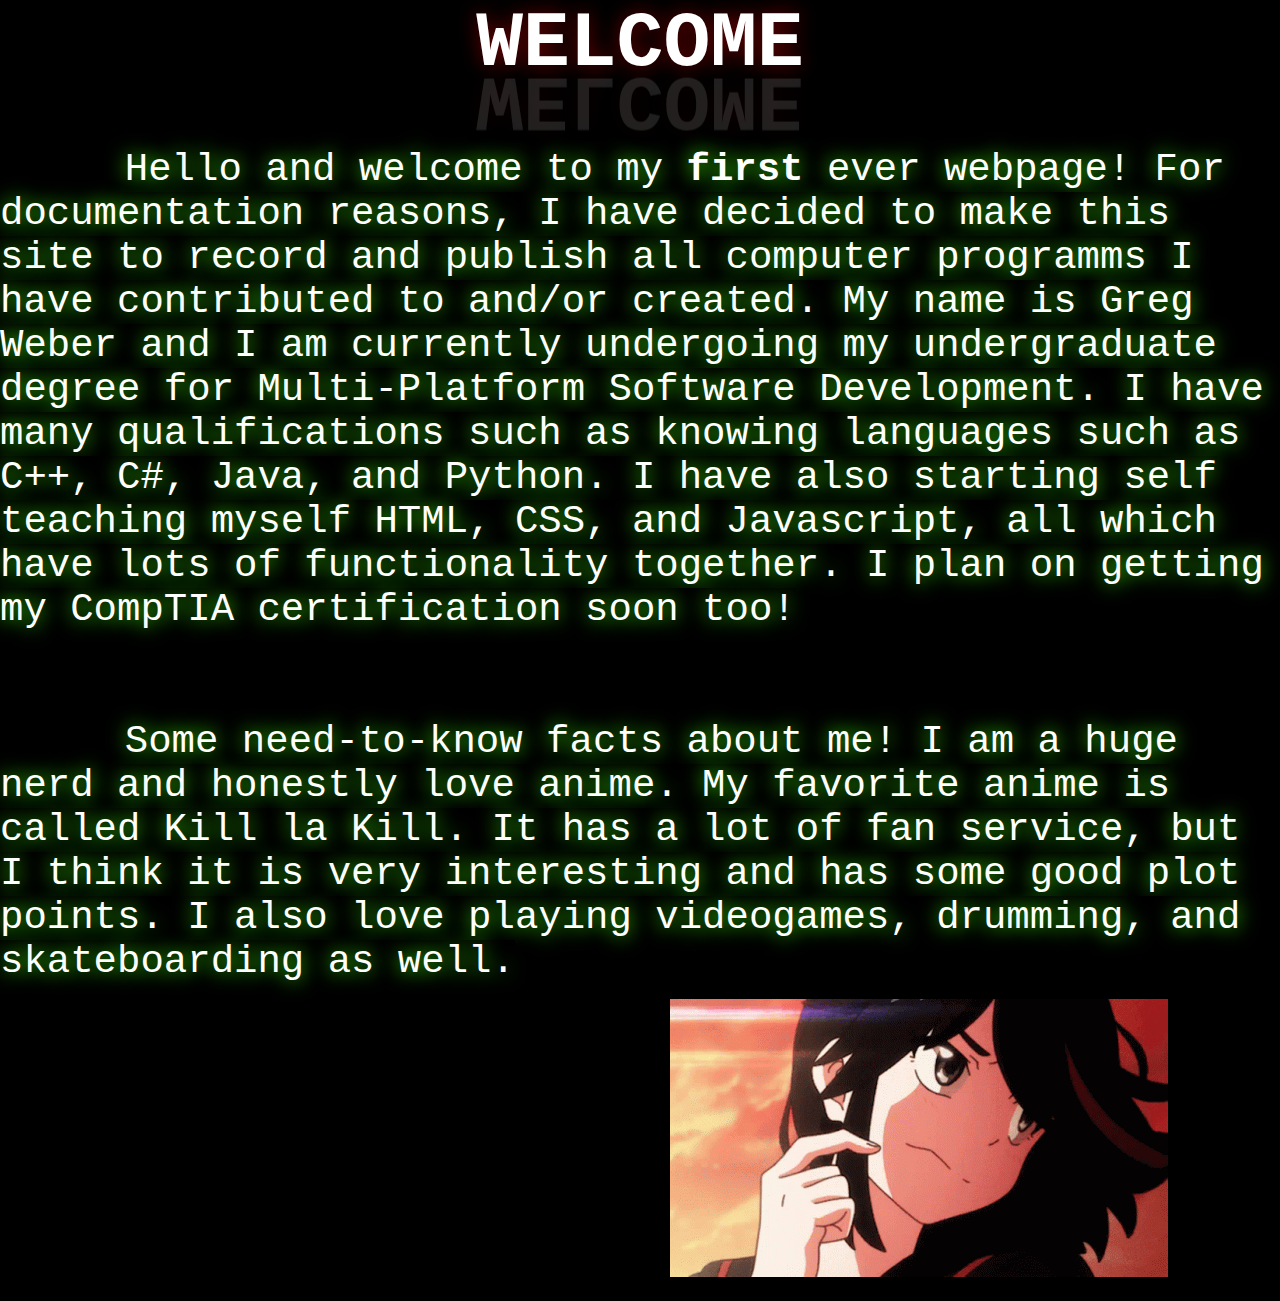
==== index.html @ 53f6af46 "Add files via upload" ====
<!DOCTYPE html>
<html lang="en">
<head>
  <script type="text/javascript" src="https://livejs.com/live.js"></script>
  <meta charset="UTF-8">
  <meta http-equiv="X-UA-Compatible" content="IE=edge">
  <title>Proffesional Website</title>
  <link rel="stylesheet" href="main.css">
</head>
    <h1 data-text = "Welcome" class = "neon">Welcome</h1>
<body>
  <br><br><br><br>
   <p1 class = "text-font">&emsp; &emsp; Hello and welcome to my <strong>first</strong> ever
     webpage! For documentation reasons, I have decided to make this site to record
     and publish all computer programms I have contributed to and/or created. My name is Greg Weber
     and I am currently undergoing my undergraduate degree for Multi-Platform Software Development. I have
     many qualifications such as knowing languages such as C++, C#, Java, and Python. I have also starting self teaching
     myself HTML, CSS, and Javascript, all which have lots of functionality together. I plan on getting my CompTIA certification soon too!
   </p1>
   <p1 class = "text-font">
     <br><br><br>
     &emsp; &emsp; Some need-to-know facts about me! I am a huge nerd and honestly love anime. My favorite
     anime is called Kill la Kill. It has a lot of fan service, but I think it is very interesting and has some 
     good plot points. I also love playing videogames, drumming, and skateboarding as well.
   </p1>
    <br><br>
    <img style="margin-left:670px" src="img/ryuko.gif" alt="">
</body>

</html>
---- main.css ----
*
{
  margin: 0;
  padding: 0;
  font-family: monospace;
  background-color: rgb(0, 0, 0);
}
.neon
{
  position: relative;
  font-size: 6em;
  text-transform: uppercase;
  text-align: center;
  color: rgb(255, 255, 255);
  text-shadow: 0 0 20px #6d0202;


}
h1:before
{
  content: attr(data-text);
  position: absolute;
  transform-origin: bottom;
  transform: rotateX(180deg);
  color:#ffffff1f;
  text-shadow: 0 0 20px #6d02021e;
  line-height: .85em;
}
.text-font
{
  color: white;
  text-shadow: 0 0 20px #3dff03;
  text-align: right;
  font-size: 3em;
}
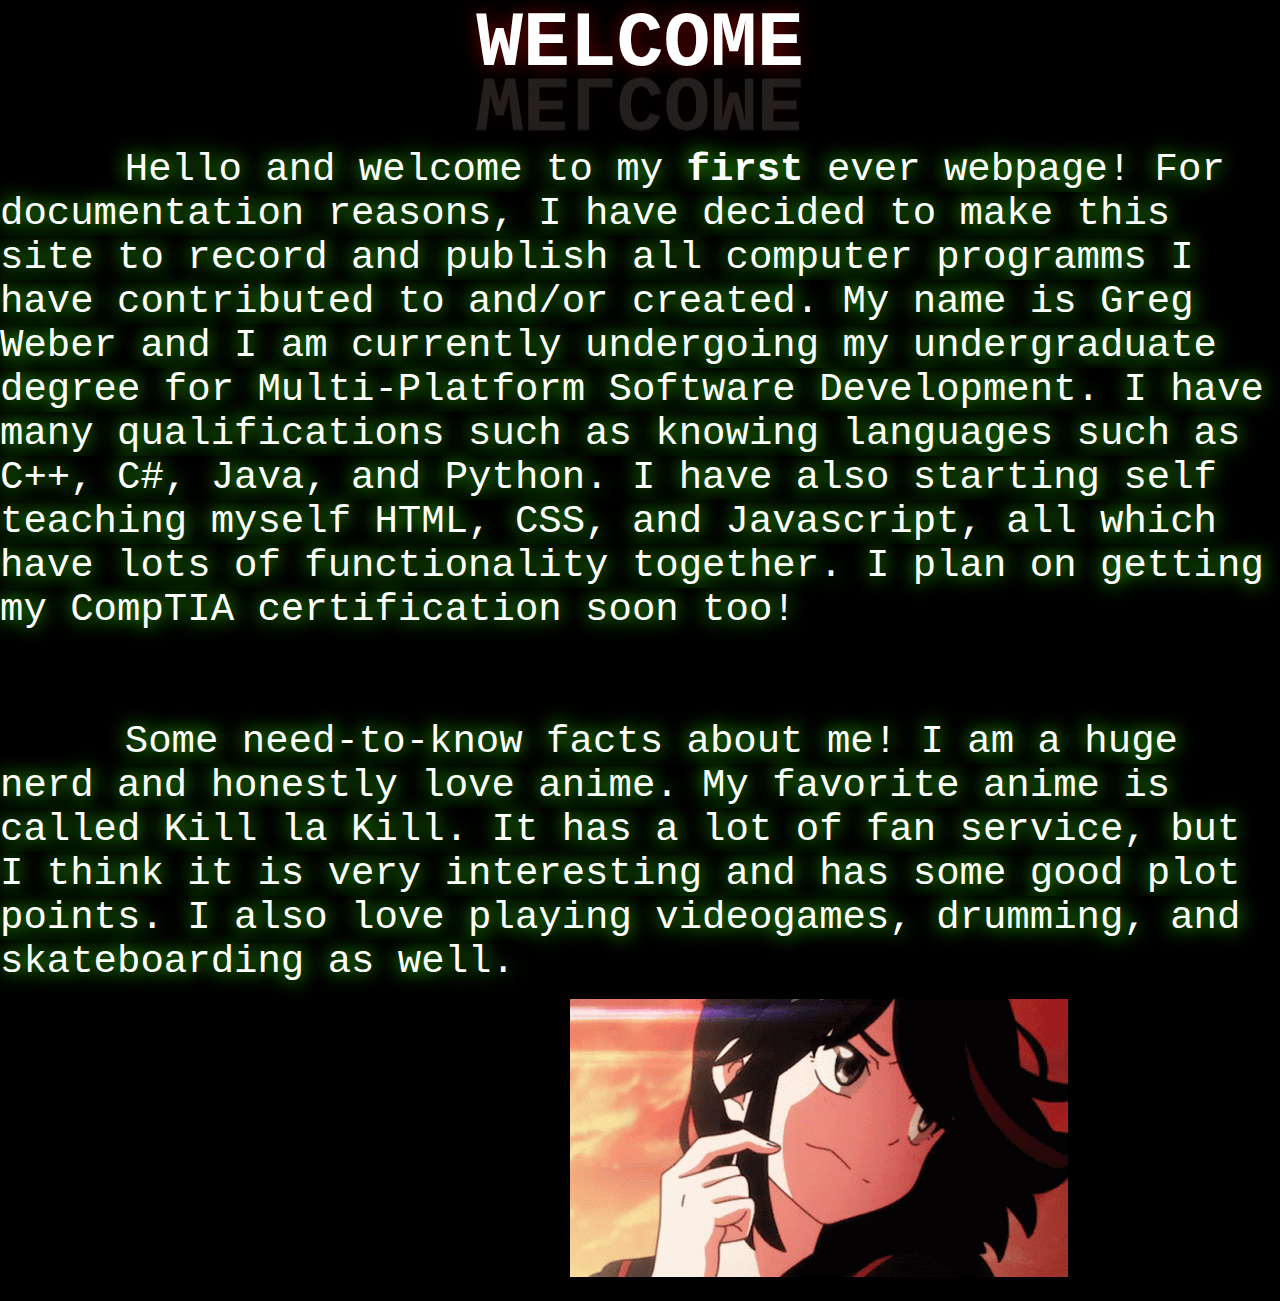
==== commit b82a7cd1: "Updated Picture Position" ====
--- a/index.html
+++ b/index.html
@@ -24,7 +24,7 @@
      good plot points. I also love playing videogames, drumming, and skateboarding as well.
    </p1>
     <br><br>
-    <img style="margin-left:670px" src="img/ryuko.gif" alt="">
+    <img style="margin-left:570px" src="img/ryuko.gif" alt="">
 </body>
 
-</html>+</html>
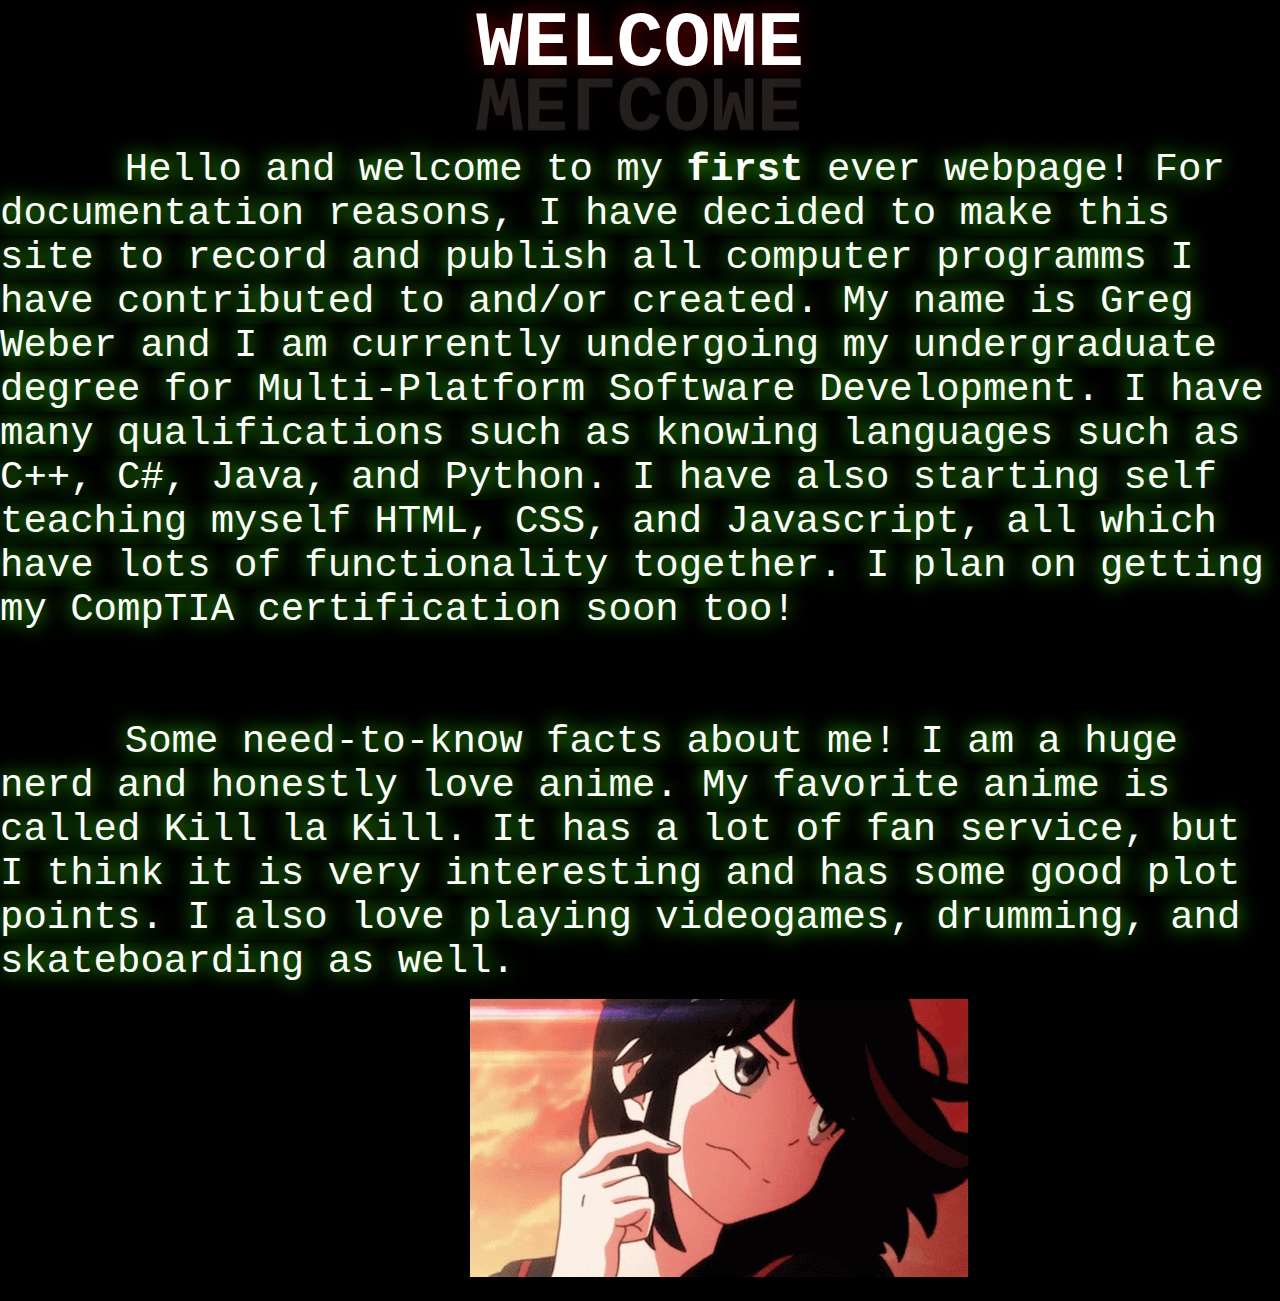
==== commit 5042b821: "Update index.html" ====
--- a/index.html
+++ b/index.html
@@ -24,7 +24,7 @@
      good plot points. I also love playing videogames, drumming, and skateboarding as well.
    </p1>
     <br><br>
-    <img style="margin-left:570px" src="img/ryuko.gif" alt="">
+    <img style="margin-left:470px" src="img/ryuko.gif" alt="">
 </body>
 
 </html>
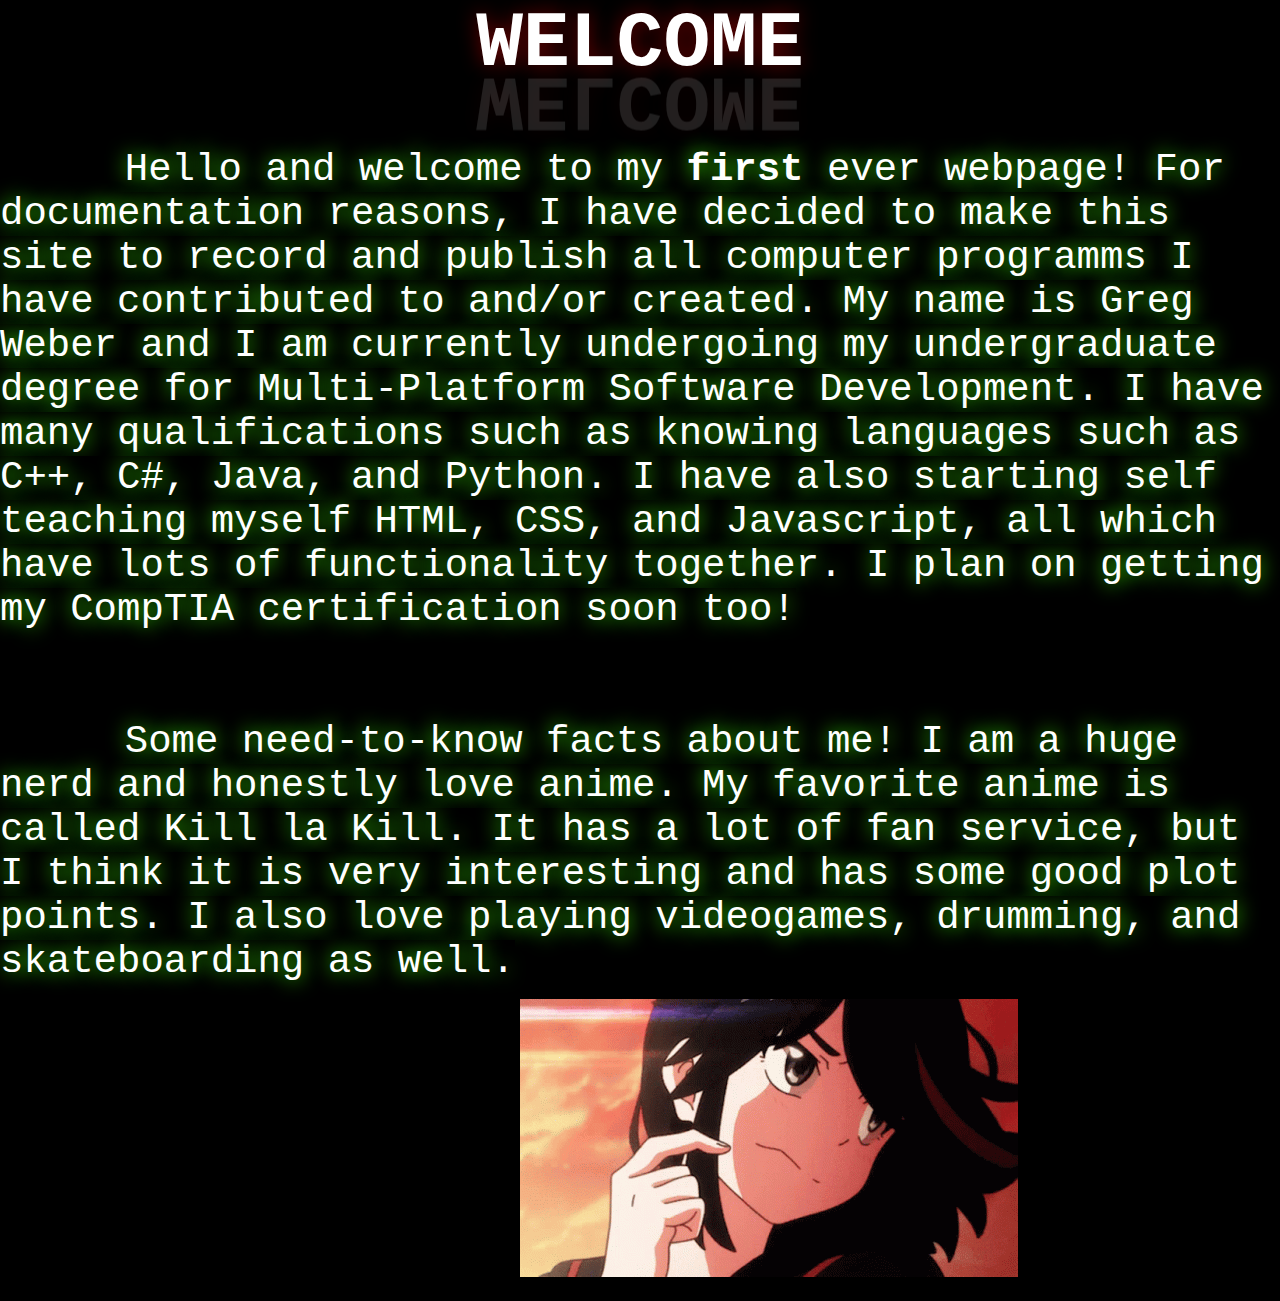
==== commit 5681f9d7: "Update index.html" ====
--- a/index.html
+++ b/index.html
@@ -24,7 +24,7 @@
      good plot points. I also love playing videogames, drumming, and skateboarding as well.
    </p1>
     <br><br>
-    <img style="margin-left:470px" src="img/ryuko.gif" alt="">
+    <img style="margin-left:520px" src="img/ryuko.gif" alt="">
 </body>
 
 </html>
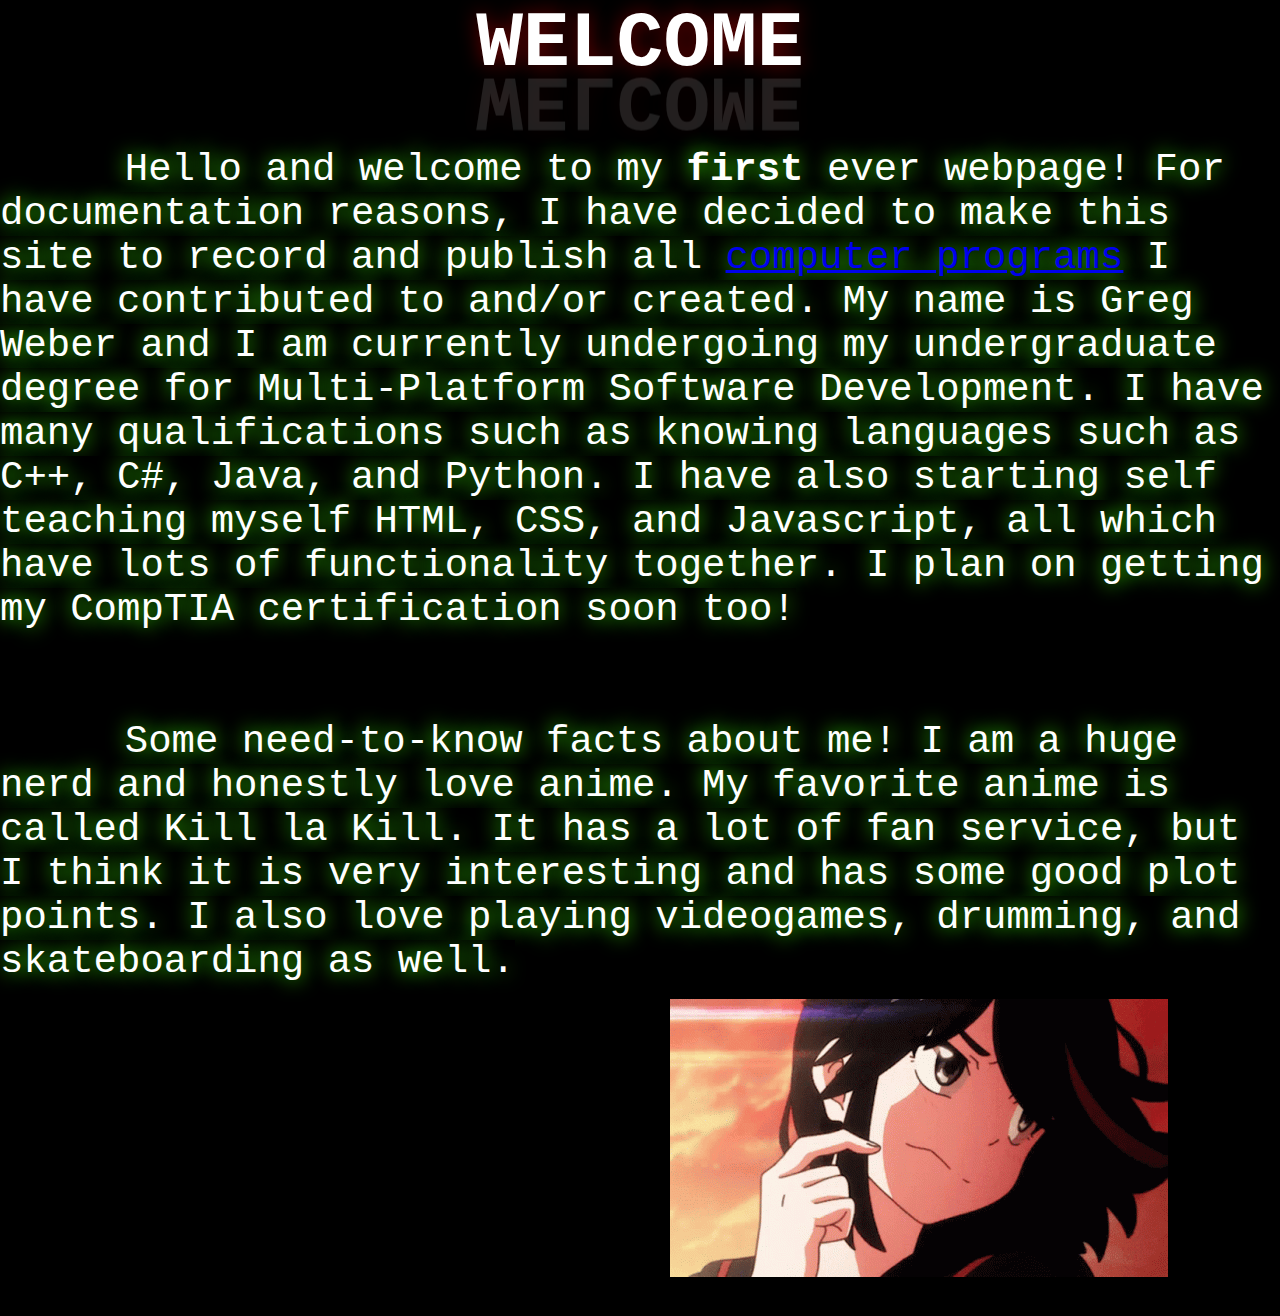
==== commit 7bdbd111: "Add files via upload" ====
--- a/index.html
+++ b/index.html
@@ -4,7 +4,7 @@
   <script type="text/javascript" src="https://livejs.com/live.js"></script>
   <meta charset="UTF-8">
   <meta http-equiv="X-UA-Compatible" content="IE=edge">
-  <title>Proffesional Website</title>
+  <title>Profesional Website</title>
   <link rel="stylesheet" href="main.css">
 </head>
     <h1 data-text = "Welcome" class = "neon">Welcome</h1>
@@ -12,7 +12,7 @@
   <br><br><br><br>
    <p1 class = "text-font">&emsp; &emsp; Hello and welcome to my <strong>first</strong> ever
      webpage! For documentation reasons, I have decided to make this site to record
-     and publish all computer programms I have contributed to and/or created. My name is Greg Weber
+     and publish all <a href="side.html" class = "">computer programs</a> I have contributed to and/or created. My name is Greg Weber
      and I am currently undergoing my undergraduate degree for Multi-Platform Software Development. I have
      many qualifications such as knowing languages such as C++, C#, Java, and Python. I have also starting self teaching
      myself HTML, CSS, and Javascript, all which have lots of functionality together. I plan on getting my CompTIA certification soon too!
@@ -24,7 +24,8 @@
      good plot points. I also love playing videogames, drumming, and skateboarding as well.
    </p1>
     <br><br>
-    <img style="margin-left:520px" src="img/ryuko.gif" alt="">
+    <img style="margin-left:670px" src="img/ryuko.gif" alt="">
+     <a Visit some of the  projects> I've created so far! </a>
 </body>
 
-</html>
+</html>--- a/main.css
+++ b/main.css
@@ -32,4 +32,33 @@
   text-shadow: 0 0 20px #3dff03;
   text-align: right;
   font-size: 3em;
+}
+.text-font2
+{
+  color:rgb(255, 255, 255);
+  text-shadow: 0 0 20px  blueviolet;
+  text-align: left;
+  text-decoration: underline;
+  font-size: 4em;
+
+}
+.text-font3
+{
+  color:rgb(255, 255, 255);
+  text-shadow: 0 0 5px  blueviolet;
+  text-align: left;
+  font-size: 2em;
+
+}
+.text-font-title
+{
+  color: white;
+  text-shadow: 0 0 20px #3dff03;
+  text-align: center;
+  font-size: 3em;
+}
+.center {
+  margin-left: 450px;
+  margin-right: auto;
+  width: 50%;
 }